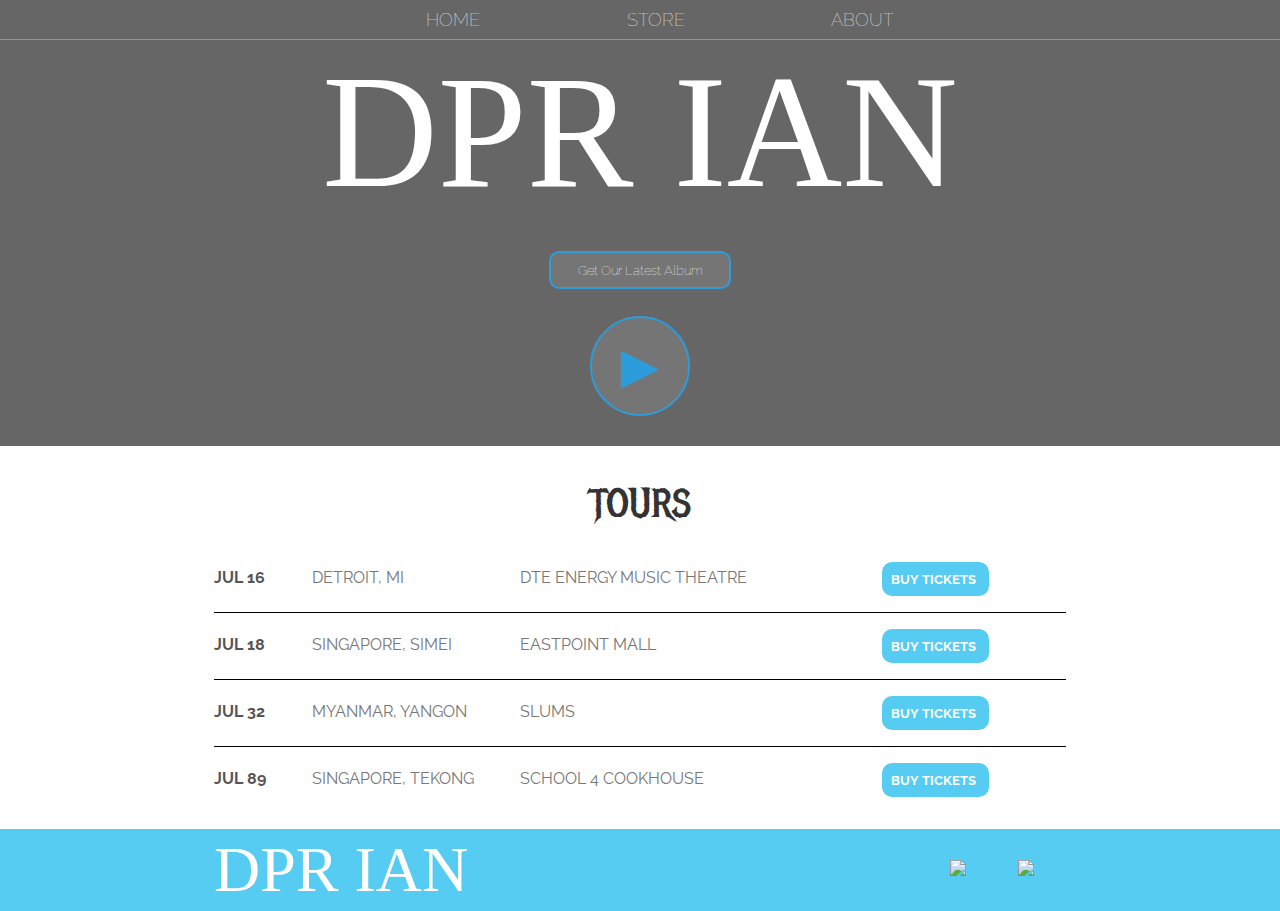
==== index.html @ 21131303 "base files" ====
<!DOCTYPE html>
<html>
  <head>
    <title>DPR IAN </title>
    <meta name="description" content="This is the description">
    <link rel="stylesheet" href="styles.css">
  </head>
  <body>
    <header class="main-header">
      <nav class="nav main-nav">
        <ul>
          <li><a href="index.html">HOME</a></li>
          <li><a href="store.html">STORE</a></li>
          <li><a href="about.html">ABOUT</a></li>
        </ul>
      </nav>
      <h1 class="band-name band-name-large">DPR IAN</h1>
      <div class="container">
        <button class="btn btn-header" type="button">Get Our Latest Album</button>
      </div>
      <div class="container">
        <button class="btn btn-header btn-play" type="button">&#9658;</button>
      </div>
    </header>
    <section class="content-section container">
      <h2 class="section-header">TOURS</h2>
      <div>
        <div class="tour-row">
          <span class="tour-item tour-date">JUL 16</span>
          <span class="tour-item tour-city">DETROIT, MI</span>
          <span class="tour-item tour-arena">DTE ENERGY MUSIC THEATRE</span>
          <button type="button" class="btn tour-item tour-btn btn-primary">BUY TICKETS</button>
        </div>
        <div class="tour-row">
          <span class="tour-item tour-date">JUL 18</span>
          <span class="tour-item tour-city">SINGAPORE, SIMEI</span>
          <span class="tour-item tour-arena">EASTPOINT MALL</span>
          <button type="button" class="btn tour-item tour-btn btn-primary">BUY TICKETS</button>
        </div>
        <div class="tour-row">
          <span class="tour-item tour-date">JUL 32</span>
          <span class="tour-item tour-city">MYANMAR, YANGON</span>
          <span class="tour-item tour-arena">SLUMS</span>
          <button type="button" class="btn tour-item tour-btn btn-primary">BUY TICKETS</button>
        </div>
        <div class="tour-row">
          <span class="tour-item tour-date">JUL 89</span>
          <span class="tour-item tour-city">SINGAPORE, TEKONG</span>
          <span class="tour-item tour-arena">SCHOOL 4 COOKHOUSE</span>
          <button type="button" class="btn tour-item tour-btn btn-primary">BUY TICKETS</button>
        </div>
      </div>
    </section>
    <footer class="main-footer">
      <div class="container main-footer-container">
        <h3 class="band-name">DPR IAN</h3>
        <ul class="nav footer-nav">
          <li><a href="https://www.leagueoflegends.com/">
            <img src="Images/YouTube Logo.png"></li>
         </a> 
          <li><a href="https://web.telegram.org/k/">
            <img src="Images/Facebook Logo.png"></li>
          </a>
        </ul>
     </div>
    </footer>
  </body>
</html>
---- styles.css ----
@import url('https://fonts.googleapis.com/css?family=Raleway:300,400');
@import url('https://fonts.googleapis.com/css?family=Metal+Mania');
@font-face {
    font-family: "Booter - Zero Zero";
    src: url("fonts/Booter - Zero Zero.woff") format("woff"),
         url("fonts/Booter - Zero Zero.woff2") format("woff2");
    font-weight: normal;
    font-style: normal;
}
* {
    box-sizing: border-box;
    font-family: Raleway;
    color: #777
}

html, body {
    margin: 0;
    padding: 0;
}

.nav ul {
    margin: 0;
}

.nav li {
    display: inline;
}

.nav a {
    display: inline-block;
    padding: .5em;
    color: white;
    text-decoration: none;
}

.nav a:hover {
    background-color: rgba(255, 255, 255, .3);
}

.main-nav {
    text-align: center;
    font-size: 1.1em;
    font-weight: lighter;
    border-bottom: 1px solid rgba(255, 255, 255, .3);
}

.main-nav li {
    padding: 0 5%;
}

.main-header {
    background-color: rgba(0,0,0,.6);
    background-image: url("images/bgimage.png");
    background-blend-mode: multiply;
    background-size: cover;
    padding-bottom: 30px
}

.band-name {
    text-align: center;
    margin: 0;
    font-size: 4em;
    font-family: "Booter - Zero Zero";
    font-weight: normal;
    color: white;
}

.band-name-large {
    font-size: 10em;
}

.content-section {
    margin: 1em;
}

.container {
    max-width: 900px;
    margin: 0 auto;
    padding: 0 1.5em;
}

.section-header {
    font-family: "Metal Mania" ;
    font-weight: normal;
    color: #333;
    text-align: center;
    font-size: 2.5em;
}

.about-band-image {
    float: left;
    width: 200px;
    margin: 15px;
    border-radius: 50%;
}

.main-footer {
    background-color: #56CCF2;
    color: white;
    padding: .25em 0;
}

.main-footer-container {
    display: flex;
    align-items: center;
}

.main-footer-container ul {
    flex-grow: 1;
    text-align: end;
}

.footer-nav li {
    padding: 0 .5em;
}


.footer-nav.img {
    width: 30px;
    height: 30px;
}

.btn {
    text-align: center;
    vertical-align: middle;
    padding: .67em;
    cursor: pointer;
}

.btn-header {
    display: block;
    margin: 2em auto;
    color: white;
    border: 2px solid #2D9CDB;
    background-color: rgba(255, 255, 255, 0.1);
    border-radius: 10px;
    font-size: 1,5em;
    font-weight: lighter;
    padding-left: 2em;
    padding-right: 2em;
}

.btn-header:hover {
    background-color: rgba(255, 255, 255, .3);
}

.btn-play {
    margin: 0 auto;
    color: #2D9CDB;
    font-size: 4em;
    border-radius: 50%;
    padding: 0;
    width: 100px;
    height: 100px;
}

.tour-row {
    border-bottom: 1px solid black;
    padding-bottom: 1em;
    margin-bottom: 1em;
}

.tour-row:last-child {
    border-bottom: none;
}

.tour-item {
    display: inline-block;
    padding-right: 1em;
}

.tour-date {
    color: #555;
    font-weight: bold;
    width: 11%;
}

.tour-city {
    width: 24%
}

.tour-arena {
    width: 42%;
}

.tour-btn {
    max-width: 19%;
}

.btn-primary {
    color: white;
    background-color: #56CCF2;
    border: none;
    border-radius: 10px;
    font-weight: bold;
}

.btn-primary:hover {
    background-color: #2D9CDB;
}

.shop-item {
    margin: 30px;
}

.shop-item-title {
    display: block;
    width: 100%;
    text-align: center;
    font-weight: bold;
    font-size: 1.5em;
    color: #333;
    margin-bottom: 15px;
}

.shop-item-image {
    height: 250px;
}

.shop-item-details {
    display: flex;
    align-items: center;
    padding: 3px 0px;
}

.shop-item-price {
    flex-grow: 1;
    color: #333;
}

.shop-items {
    display: flex;
    flex-wrap: wrap;
    justify-content: space-around;
}

.cart-header {
    font-weight: bold;
    font-size: 1.2em;
    color: #333;
}

.cart-column {
    display: flex;
    align-items: center;
    border-bottom: 1px solid black;
    margin-right: 1.5em;
    padding-bottom: 10px;
    margin-top: 10px;
}

.cart-row {
    display: flex;
}

.cart-item {
    width: 45%;
}

.cart-price {
    width: 20%;
    font-size: 1.2em;
    color: #333;
}

.cart-quantity {
    width: 35%;
}

.cart-item-title {
    color: #333;
    margin-left: .5em;
    font-size: 1.2em;
}

.cart-item-image {
    width: 75px;
    height: auto;
    border-radius: 10px;
}

.btn-danger {
    color: white;
    background-color: #EB5757;
    border: none;
    border-radius: .3en;
    font-weight: bold;
}

.btn-danger:hover {
    background-color: #CC4C4C;
}

.cart-quantity-input {
    height: 34px;
    width: 50px;
    border-radius: 5px;
    border: 1px sold #56CCF2;
    background-color: #eee;
    color: #333;
    padding: 0;
    text-align: center;
    font-size: 1.2em;
    margin-right: 25px;
}

.cart-row:last-child {
    border-bottom: 1px solid black;
}

.cart-row:last-child .cart-column {
    border: none;
}

.cart-total {
    text-align: end;
    margin-top: 10px;
    margin-right: 10px;
}

.cart-total-title {
    font-weight: bold;
    font-size: 1.5em;
    color: black;
    margin-right: 20px;
}

.cart-total-price {
    color: #333;
    font-size: 1.1em;
}

.btn-purchase {
    display: block;
    margin: 40px auto 80px auto;
    font-size: 1.75em;
}
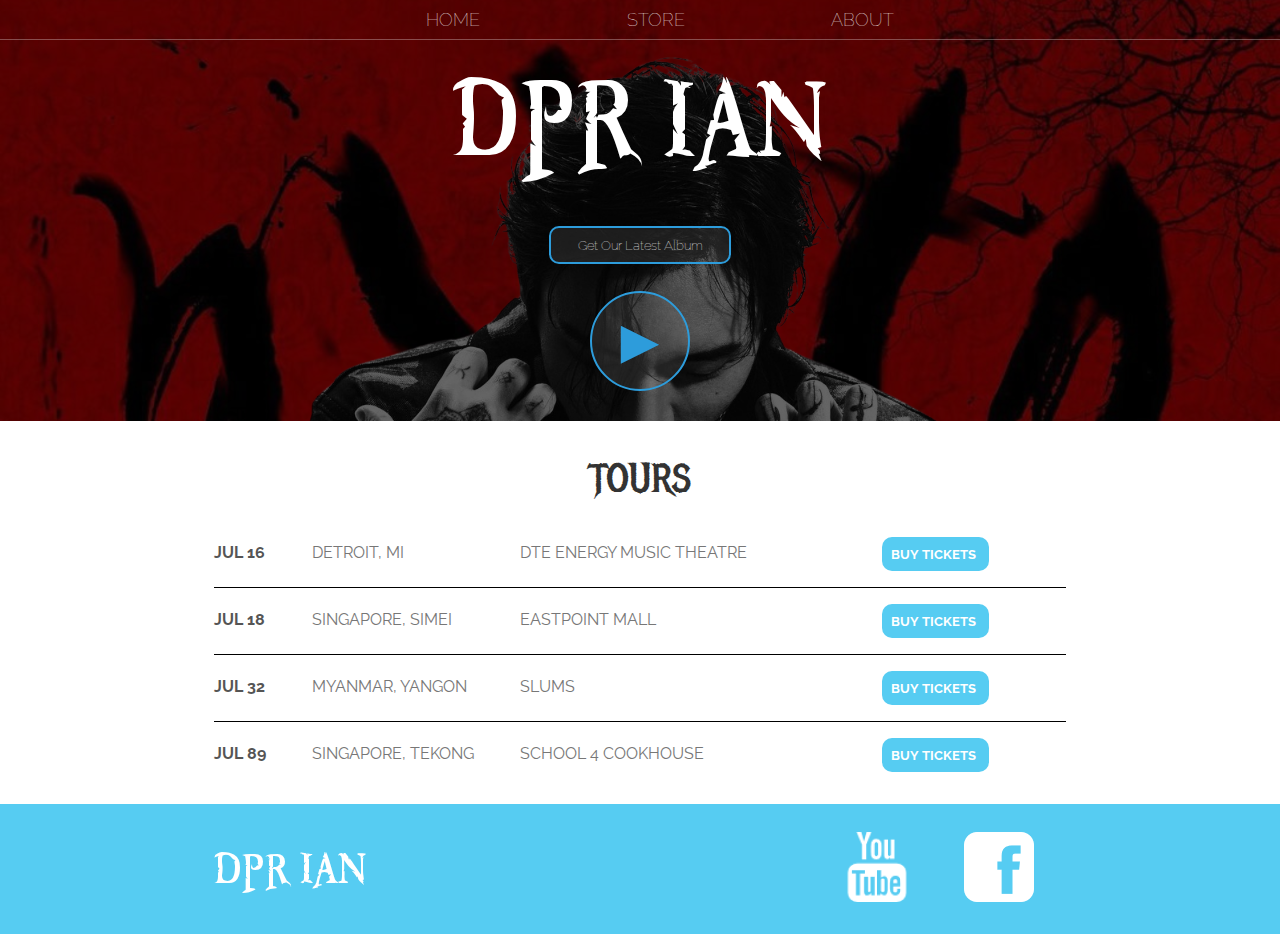
==== commit 931e29e9: "Update index.html" ====
--- a/index.html
+++ b/index.html
@@ -56,13 +56,13 @@
         <h3 class="band-name">DPR IAN</h3>
         <ul class="nav footer-nav">
           <li><a href="https://www.leagueoflegends.com/">
-            <img src="Images/YouTube Logo.png"></li>
+            <img src="images/YouTube Logo.png"></li>
          </a> 
           <li><a href="https://web.telegram.org/k/">
-            <img src="Images/Facebook Logo.png"></li>
+            <img src="images/Facebook Logo.png"></li>
           </a>
         </ul>
      </div>
     </footer>
   </body>
-</html>+</html>
